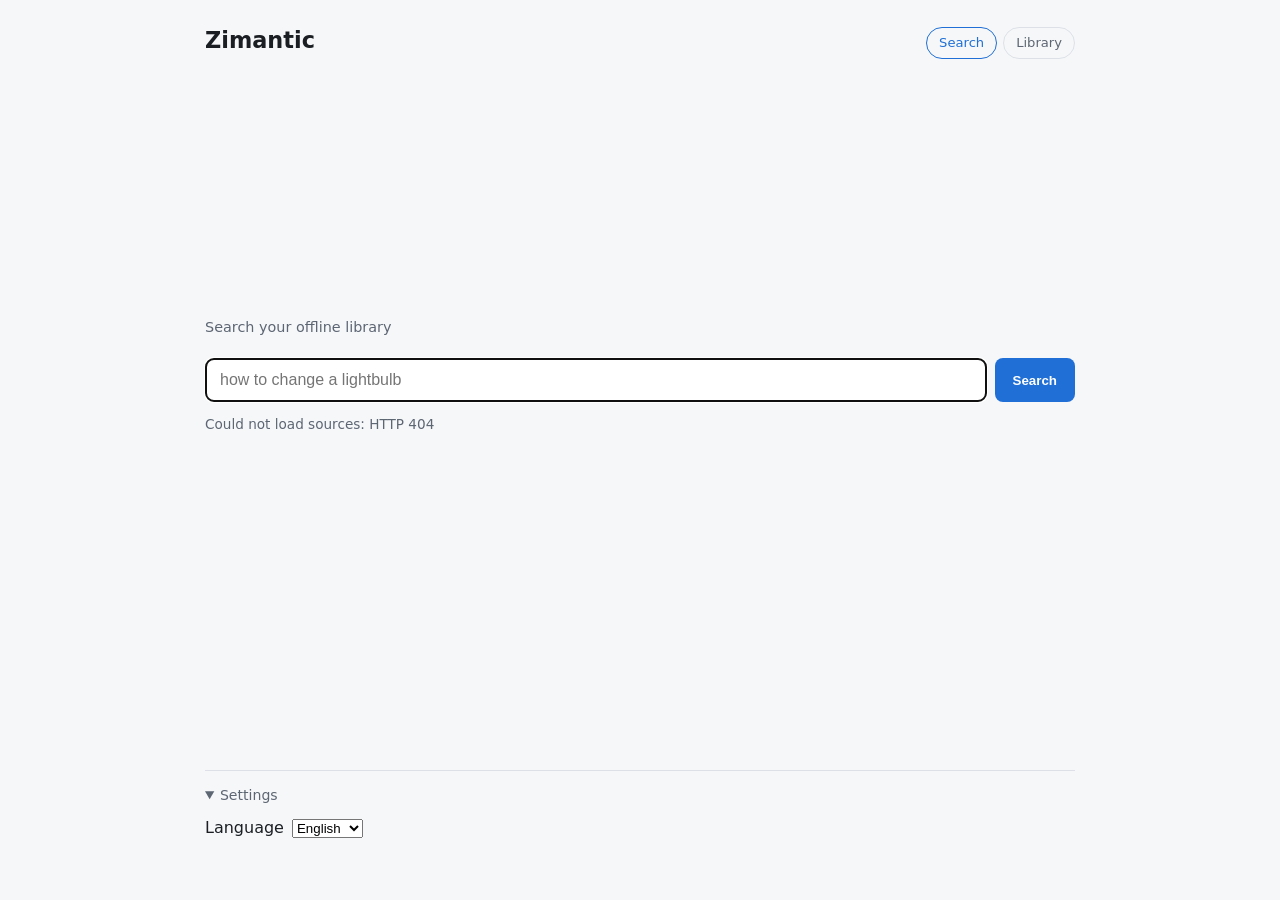
==== zimantic/web/static/index.html @ 9e40f8de "sort by diverse or recency" ====
<!doctype html>
<html lang="en">
    <head>
        <meta charset="utf-8" />
        <meta name="viewport" content="width=device-width,initial-scale=1" />
        <title>Zimantic</title>
        <link rel="apple-touch-icon" sizes="180x180" href="apple-touch-icon.png" />
        <link rel="icon" type="image/svg+xml" href="favicon.svg" />
        <link rel="icon" type="image/png" sizes="32x32" href="favicon-32x32.png" />
        <link rel="icon" type="image/png" sizes="16x16" href="favicon-16x16.png" />
        <link rel="manifest" href="site.webmanifest" />
        <link rel="stylesheet" href="app.css" />
    </head>
    <body>
        <div class="wrap">
            <header class="site-header">
                <h1>
                    <button id="homeHeading" type="button" aria-label="Zimantic: clear or restore search">Zimantic</button>
                </h1>
                <nav class="view-nav" aria-label="Primary" data-i18n-aria-label="Primary">
                    <a href="./" data-i18n="Search">Search</a>
                    <a href="library" data-i18n="Library">Library</a>
                </nav>
            </header>

            <main id="searchView">
                <div class="subtitle" data-i18n="Search your offline library">
                    Search your offline library
                </div>

                <form id="searchForm" autocomplete="off">
                    <input
                        id="question"
                        type="search"
                        maxlength="4096"
                        placeholder="how to change a lightbulb"
                        aria-label="Search query"
                        data-i18n-placeholder="how to change a lightbulb"
                        data-i18n-aria-label="Search query"
                    />
                    <button id="searchButton" type="submit" data-i18n="Search">Search</button>
                </form>

                <div id="startupStatus" class="startup-status" role="status" hidden data-i18n="Loading sources…">
                    Loading sources…
                </div>
                <div class="search-summary" id="searchSummary">
                    <div class="status" id="status"></div>
                    <div id="sortControls" class="sort-controls" hidden>
                        <label for="sortSelect" data-i18n="Sort by">Sort by</label>
                        <select id="sortSelect">
                            <option value="relevance" data-i18n="Relevance">Relevance</option>
                            <option value="random" data-i18n="Random">Random</option>
                            <option value="rare" data-i18n="Rare titles">Rare titles</option>
                            <option value="outliers" data-i18n="Semantic outliers" hidden>Semantic outliers</option>
                            <option value="representative" data-i18n="Representative" hidden>Representative</option>
                            <option value="diverse" data-i18n="Diversity">Diversity</option>
                            <option value="recency" data-i18n="Recency">Recency</option>
                        </select>
                    </div>
                </div>
                <div class="debug-stats" id="debugStats" hidden></div>
                <div class="source-scope-panel">
                    <div class="scope-line" id="scopeLine" hidden>
                        <span id="scopeLineText"></span>
                        <button
                            id="scopeLineReset"
                            class="secondary scope-line-reset"
                            type="button"
                            data-i18n="Reset source filters"
                            hidden
                        >
                            Reset source filters
                        </button>
                    </div>
                    <div class="source-filter-toolbar" id="sourceFilterToolbar" hidden>
                        <span class="source-filter-heading" data-i18n="Filter by source">Filter by source</span>
                        <input
                            id="sourceFilterSearch"
                            class="source-filter-search"
                            type="search"
                            placeholder="Search sources"
                            aria-label="Search sources"
                            data-i18n-placeholder="Search sources"
                            data-i18n-aria-label="Search sources"
                        />
                    </div>
                    <div class="source-filters" id="sourceFilters" hidden>
                        <div
                            class="source-filter-options"
                            id="sourceFilterOptions"
                            role="group"
                            aria-label="Filter by source"
                            data-i18n-aria-label="Filter by source"
                        ></div>
                        <div class="source-filter-status" id="sourceFilterStatus" aria-live="polite"></div>
                    </div>
                </div>
                <div class="filter-line" id="filterLine"></div>
                <div id="notice"></div>
                <div id="results"><div class="empty"></div></div>
                <nav class="pager" id="pager" aria-label="Results pagination" data-i18n-aria-label="Results pagination"></nav>
                <div id="searchAnnouncement" class="visually-hidden" role="status" aria-live="polite" aria-atomic="true"></div>
            </main>

            <section id="libraryView" hidden role="main" aria-labelledby="libraryHeading">
                <div class="library-heading">
                    <h2 id="libraryHeading" data-i18n="Your library">Your library</h2>
                </div>
                <div class="library-toolbar">
                    <label class="library-filter-select">
                        <span data-i18n="Provider">Provider</span>
                        <select id="libraryProviderFilter" aria-label="Filter by provider" data-i18n-aria-label="Filter by provider">
                            <option value="" data-i18n="All providers">All providers</option>
                            <option value="zim">ZIM</option>
                            <option value="files" data-i18n="Files">Files</option>
                            <option value="kolibri" data-i18n="Kolibri">Kolibri</option>
                            <option value="kiwix" data-i18n="Kiwix">Kiwix</option>
                        </select>
                    </label>
                    <label class="library-filter-select">
                        <span data-i18n="Media type">Media type</span>
                        <select id="libraryMediaFilter" aria-label="Filter by media type" data-i18n-aria-label="Filter by media type">
                            <option value="" data-i18n="All Media">All Media</option>
                            <option value="text" data-i18n="Text">Text</option>
                            <option value="video" data-i18n="Video">Video</option>
                            <option value="audio" data-i18n="Audio">Audio</option>
                            <option value="image" data-i18n="Images">Images</option>
                            <option value="other" data-i18n="Other">Other</option>
                        </select>
                    </label>
                    <label class="library-filter-select">
                        <span data-i18n="Language">Language</span>
                        <select id="libraryLanguageFilter" aria-label="Filter by language" data-i18n-aria-label="Filter by language">
                            <option value="" data-i18n="All languages">All languages</option>
                        </select>
                    </label>
                    <div class="library-search-row">
                        <input
                            id="libraryFilter"
                            type="search"
                            placeholder="Filter library"
                            aria-label="Filter library"
                            data-i18n-placeholder="Filter library"
                            data-i18n-aria-label="Filter library"
                        />
                        <button id="libraryShuffle" class="library-button" type="button" data-i18n="Shuffle">Shuffle</button>
                    </div>
                    <span id="libraryStatus" class="status" aria-live="polite"></span>
                </div>
                <div class="scope-line" id="libraryScopeLine" hidden>
                    <span id="libraryScopeLineText" aria-live="polite"></span>
                    <button
                        id="libraryScopeLineReset"
                        class="secondary scope-line-reset"
                        type="button"
                        data-i18n="Reset all filters"
                    >
                        Reset all filters
                    </button>
                </div>
                <div id="libraryGrid"></div>
            </section>

            <details id="settingsDetails" class="settings">
                <summary data-i18n="Settings">Settings</summary>
                <label>
                    <span data-i18n="Language">Language</span>
                    <select id="localePicker" aria-label="Language" data-i18n-aria-label="Language">
                        <option value="en">English</option>
                        <option value="es">Español</option>
                    </select>
                </label>
            </details>
        </div>

        <div id="libraryInfoModal" class="library-info-modal" hidden>
            <button
                class="library-info-backdrop"
                type="button"
                tabindex="-1"
                aria-label="Close source details"
                data-i18n-aria-label="Close source details"
            ></button>
            <section
                class="library-info-dialog"
                role="dialog"
                aria-modal="true"
                aria-labelledby="libraryInfoTitle"
            >
                <button
                    id="libraryInfoClose"
                    class="library-info-close"
                    type="button"
                    aria-label="Close source details"
                    data-i18n-aria-label="Close source details"
                >&times;</button>
                <div id="libraryInfoContent" class="library-info-content"></div>
            </section>
        </div>

        <div id="articleModal" class="article-modal" hidden>
            <button class="article-modal-backdrop" type="button" tabindex="-1" aria-label="Close article" data-i18n-aria-label="Close article"></button>
            <section class="article-modal-dialog" role="dialog" aria-modal="true" aria-label="Article" data-i18n-aria-label="Article">
                <iframe
                    id="articleModalFrame"
                    class="article-modal-frame"
                    title="Article"
                    referrerpolicy="no-referrer"
                    data-i18n-title="Article"
                ></iframe>
                <div
                    id="externalLinkNotice"
                    class="external-link-notice"
                    role="dialog"
                    aria-modal="true"
                    hidden
                    tabindex="-1"
                    aria-labelledby="externalLinkTitle"
                >
                    <div class="external-link-notice-panel">
                        <h2 id="externalLinkTitle" data-i18n="Online link">Online link</h2>
                        <p id="externalLinkUrl" class="external-link-url"></p>
                        <p data-i18n="This link points to an online site. It is not cached in your offline library, so opening it may require an internet connection.">
                            This link points to an online site. It is not cached in your offline library, so opening
                            it may require an internet connection.
                        </p>
                        <div class="external-link-actions">
                            <button id="externalLinkBack" class="secondary" type="button" data-i18n="Return to article ↩️">
                                Return to article ↩️
                            </button>
                            <a id="externalLinkOpen" class="secondary" target="_blank" rel="noopener noreferrer">
                                <span data-i18n="Open online site">Open online site</span> <span aria-hidden="true"> ↗</span>
                            </a>
                        </div>
                    </div>
                </div>
            </section>
        </div>

        <script src="i18n.js" defer></script>
        <script src="app.js" defer></script>
    </body>
</html>
---- zimantic/web/static/app.css ----
:root {
    --bg: #0f1115;
    --panel: #171a21;
    --border: #2a2f3a;
    --text: #e6e8eb;
    --muted: #9aa3af;
    --accent: #4f9cf9;
    --mark-bg: rgba(79, 156, 249, 0.18);
    --ok: #7fd99a;
    --ok-border: #2e5c3f;
    --err: #e06a6a;
    --err-border: #5c2e2e;
    --mono: ui-monospace, SFMono-Regular, Menlo, Consolas, monospace;
}
@media (prefers-color-scheme: light) {
    :root {
        --bg: #f6f7f9;
        --panel: #fff;
        --border: #dde1e7;
        --text: #1b1f24;
        --muted: #5d6673;
        --accent: #1f6fd6;
        --mark-bg: rgba(31, 111, 214, 0.12);
        --ok: #1f7a3d;
        --ok-border: #a8d8b8;
        --err: #b42318;
        --err-border: #f0b4ae;
    }
}
* {
    box-sizing: border-box;
}
[hidden] {
    display: none !important;
}
.visually-hidden {
    border: 0;
    clip: rect(0 0 0 0);
    height: 1px;
    margin: -1px;
    overflow: hidden;
    padding: 0;
    position: absolute;
    white-space: nowrap;
    width: 1px;
}
body {
    background: var(--bg);
    color: var(--text);
    display: flex;
    align-items: stretch;
    font:
        16px/1.5 system-ui,
        sans-serif;
    margin: 0;
    min-height: 100vh;
    min-height: 100dvh;
    padding: 24px 16px 60px;
}
.wrap {
    display: grid;
    grid-template-rows: auto 1fr auto;
    width: 100%;
    max-width: 870px;
    margin: 0 auto;
}
#searchView,
#libraryView {
    align-self: start;
    min-width: 0;
}
body:not(.search-active):not(.library-active) #searchView {
    align-self: center;
}
.site-header {
    align-items: center;
    display: flex;
    gap: 20px;
    justify-content: space-between;
    margin-bottom: 4px;
}
.view-nav {
    display: flex;
    gap: 6px;
}
.view-nav a {
    border: 1px solid var(--border);
    border-radius: 999px;
    color: var(--muted);
    font-size: 0.82rem;
    padding: 5px 12px;
    text-decoration: none;
}
.view-nav a:hover,
body.library-active .view-nav a[href="library"],
body:not(.library-active) .view-nav a[href="./"] {
    border-color: var(--accent);
    color: var(--accent);
}
h1 {
    font-size: 1.4rem;
    margin: 0 0 4px;
}
.site-header h1 button {
    background: none;
    border: 0;
    color: inherit;
    cursor: pointer;
    display: inline-block;
    font: inherit;
    letter-spacing: inherit;
    line-height: inherit;
    margin: 0;
    padding: 0;
    text-align: inherit;
    transition:
        color 0.18s ease,
        transform 0.18s ease;
}
.site-header h1 button:hover {
    color: var(--accent);
}
.site-header h1 button:active {
    transform: scale(0.96);
}
.site-header h1 button:focus-visible {
    border-radius: 4px;
    outline: 2px solid var(--accent);
    outline-offset: 4px;
}
.subtitle,
.status,
.filter-line,
.result-meta {
    color: var(--muted);
}
.subtitle {
    font-size: 0.9rem;
    margin-bottom: 20px;
}
.startup-status {
    align-items: center;
    color: var(--muted);
    display: flex;
    font-size: 0.85rem;
    gap: 8px;
    margin-top: 12px;
}
.startup-status::before {
    animation: startup-spin 1s linear infinite;
    border: 2px solid var(--border);
    border-radius: 50%;
    border-top-color: var(--accent);
    content: "";
    height: 14px;
    width: 14px;
}
@keyframes startup-spin {
    to {
        transform: rotate(360deg);
    }
}
@media (prefers-reduced-motion: reduce) {
    .startup-status::before {
        animation: none;
    }
}
form {
    display: flex;
    gap: 8px;
}
input[type="search"] {
    flex: 1;
    min-width: 0;
    background: var(--panel);
    border: 1px solid var(--border);
    color: var(--text);
    padding: 12px 14px;
    border-radius: 8px;
    font-size: 1rem;
}
button {
    background: var(--accent);
    color: #fff;
    border: 0;
    padding: 12px 18px;
    border-radius: 8px;
    font-weight: 600;
    cursor: pointer;
}
button:disabled {
    cursor: default;
    opacity: 0.6;
}
.sort-controls {
    align-items: center;
    display: flex;
    flex-wrap: wrap;
    gap: 8px;
    margin: 0;
    color: var(--muted);
    font-size: 0.85rem;
}
.sort-controls select {
    background: var(--panel);
    border: 1px solid var(--border);
    border-radius: 8px;
    color: var(--text);
    font: inherit;
    max-width: 100%;
    padding: 6px 10px;
}
.sort-controls select:focus-visible {
    outline: 2px solid var(--accent);
    outline-offset: 2px;
}
button.secondary,
a.secondary,
button.source-filter-option {
    background: transparent;
    border: 1px solid var(--border);
    color: var(--muted);
    font-weight: 400;
}
button.secondary,
a.secondary {
    border-radius: 8px;
    display: inline-block;
    font-size: 0.85rem;
    padding: 6px 12px;
    text-decoration: none;
}
.status {
    min-height: 1.4em;
    margin: 12px 0 6px;
    font-size: 0.85rem;
}
.query-used {
    color: var(--accent);
    font-family: var(--mono);
}
.search-summary {
    align-items: center;
    display: flex;
    flex-wrap: wrap;
    gap: 8px 16px;
    justify-content: space-between;
    margin: 12px 0 8px;
}
.search-summary .status {
    flex: 1 1 12em;
    margin: 0;
    min-width: 0;
}
.source-scope-panel {
    background: var(--panel);
    border: 1px solid var(--border);
    border-radius: 8px;
    display: none;
    flex-direction: column;
    gap: 8px;
    margin-bottom: 8px;
    padding: 8px 10px;
}
.source-scope-panel:has(> :not([hidden])) {
    display: flex;
}
.source-filters {
    margin: 0;
}
.source-filters.empty-selection {
    margin-top: 0;
}
.source-filter-toolbar {
    align-items: center;
    display: flex;
    flex-wrap: wrap;
    gap: 8px;
}
.source-filter-heading,
.source-filter-status {
    color: var(--muted);
    font-size: 0.85rem;
}
.source-filter-search {
    flex: 1 1 12em;
    max-width: 360px;
    padding: 6px 10px !important;
    font-size: 0.85rem !important;
}
.source-filter-options {
    display: flex;
    flex-wrap: wrap;
    gap: 6px;
}
button.source-filter-option {
    border-radius: 100px;
    font-size: 0.75rem;
    max-width: 100%;
    overflow-wrap: anywhere;
    padding: 3px 10px;
}
button.source-filter-option.ok {
    border-color: var(--ok-border);
    color: var(--ok);
    cursor: pointer;
}
button.source-filter-option.err {
    border-color: var(--err-border);
    color: var(--err);
}
button.source-filter-option[aria-pressed="true"] {
    background: var(--accent);
    border-color: var(--accent);
    color: #fff;
}
.source-filter-group {
    background: var(--panel);
    border: 1px solid var(--border);
    border-radius: 10px;
    display: flex;
    flex-direction: column;
    gap: 4px;
    padding: 5px 8px 7px;
    width: 100%;
}
.source-filter-group.selected {
    border-color: var(--accent);
}
button.source-filter-collection {
    align-self: flex-start;
    background: none;
    border: 0;
    color: var(--muted);
    cursor: pointer;
    font-size: 0.7rem;
    font-weight: 600;
    letter-spacing: 0.03em;
    padding: 1px 2px;
    text-align: left;
    text-transform: uppercase;
}
button.source-filter-collection:hover,
button.source-filter-collection:focus-visible {
    color: var(--accent);
    text-decoration: underline;
}
button.source-filter-collection[aria-pressed="true"] {
    color: var(--accent);
}
.source-filter-group-options {
    display: flex;
    flex-wrap: wrap;
    gap: 4px;
}
.source-filter-status {
    margin-top: 6px;
    font-size: 0.78rem;
}
.scope-line {
    align-items: center;
    background: var(--panel);
    border: 1px solid var(--border);
    border-radius: 8px;
    display: flex;
    flex-wrap: wrap;
    font-size: 0.85rem;
    gap: 6px 10px;
    margin: 0 0 8px;
    padding: 6px 10px;
}
.source-scope-panel > .scope-line {
    background: none;
    border: 0;
    border-radius: 0;
    margin: 0;
    padding: 0;
}
.source-scope-panel > .scope-line:has(~ :not([hidden])) {
    border-bottom: 1px solid var(--border);
    padding-bottom: 8px;
}
.scope-line-reset {
    font-size: 0.78rem;
    padding: 3px 9px;
}
.filter-line {
    min-height: 1.2em;
    font-size: 0.85rem;
}
.source-results-break {
    border: 0;
    border-top: 1px solid #989898;
    margin: 0.8rem 7px 0;
}
.pager {
    display: flex;
    align-items: center;
    justify-content: center;
    gap: 12px;
    margin: 18px 0 8px;
    font-size: 0.85rem;
}
.pager:empty {
    display: none;
}
.pager a,
.pager span {
    padding: 6px 12px;
}
.pager a {
    color: var(--accent);
}
.pager .disabled {
    color: var(--muted);
}
.notice {
    background: var(--panel);
    border: 1px solid var(--err-border);
    border-radius: 8px;
    margin-bottom: 16px;
    padding: 10px 12px;
    font-size: 0.9rem;
}
ol.results {
    list-style: none;
    margin: 0;
    padding: 0;
}
.result {
    align-items: flex-start;
    background: var(--panel);
    border: 1px solid var(--border);
    border-radius: 10px;
    display: flex;
    gap: 14px;
    margin-bottom: 10px;
    padding: 14px 16px;
    transition:
        opacity 0.18s ease,
        transform 0.18s ease;
    will-change: transform;
}
.result-body {
    flex: 1;
    min-width: 0;
}
.result-title {
    font-size: 1.02rem;
    font-weight: 600;
}
.result-title a {
    color: var(--text);
    text-decoration: none;
}
.result-title a:hover {
    color: var(--accent);
    text-decoration: underline;
}
.result-media {
    border: 1px solid var(--border);
    border-radius: 3px;
    color: var(--muted);
    display: inline-flex;
    font: 0.65rem var(--mono);
    line-height: 1;
    margin-left: 6px;
    padding: 2px 4px;
    pointer-events: none;
    vertical-align: 0.12em;
}
.result-meta {
    align-items: center;
    display: flex;
    font-size: 0.8rem;
    gap: 6px;
    margin: 2px 0 6px;
    min-height: 16px;
}
.result-url {
    color: var(--muted);
    font-size: 0.82rem;
    min-width: 0;
    overflow: hidden;
    text-overflow: ellipsis;
    white-space: nowrap;
}
.result-source-icon {
    border-radius: 3px;
    flex: 0 0 16px;
    height: 16px;
    object-fit: contain;
    width: 16px;
}
.result-snippet {
    font-size: 0.92rem;
    margin-top: 6px;
    overflow-wrap: anywhere;
}
.result-snippet p {
    margin: 0 0 8px;
    max-width: 100%;
    overflow-wrap: anywhere;
    word-break: break-word;
}
.result-snippet p:last-child {
    margin-bottom: 0;
}
.result-snippet mark {
    background: unset;
    font-style: italic;
}
.result-snippet.none {
    color: var(--muted);
    font-style: italic;
}
.result-debug {
    border-top: 1px solid var(--border);
    margin-top: 10px;
    padding-top: 8px;
}
.result-debug summary {
    color: var(--muted);
    cursor: pointer;
    font: 0.75rem var(--mono);
}
.result-debug-grid {
    display: grid;
    gap: 3px 12px;
    grid-template-columns: max-content 1fr;
    margin: 8px 0 0;
    overflow-wrap: anywhere;
}
.result-debug-grid dt {
    color: var(--muted);
}
.result-debug-grid dd {
    margin: 0;
}
.debug-stats {
    color: var(--muted);
    font: 0.75rem var(--mono);
    margin: 10px 0 14px;
    overflow-wrap: anywhere;
}
.result-thumb {
    background: var(--mark-bg);
    border-radius: 6px;
    flex: 0 0 197px;
    height: 144px;
    overflow: hidden;
}
.result-thumb img {
    display: block;
    height: 100%;
    object-fit: cover;
    width: 100%;
}
.library-heading {
    margin: 26px 0 18px;
}
.library-heading h2 {
    font-size: 1.35rem;
    margin: 0;
}
.library-toolbar {
    align-items: center;
    display: flex;
    flex-wrap: wrap;
    gap: 10px;
    margin-bottom: 18px;
}
.library-toolbar .status {
    flex-basis: 100%;
    margin: 0;
    text-align: left;
}
.library-button {
    background: var(--panel);
    border: 1px solid var(--border);
    border-radius: 8px;
    color: var(--text);
    cursor: pointer;
    display: inline-block;
    font-size: 1rem;
    font-weight: 400;
    line-height: inherit;
    padding: 7px 10px;
    text-decoration: none;
    transition:
        background-color 0.18s ease,
        border-color 0.18s ease,
        color 0.18s ease,
        transform 0.1s ease;
}
.library-button:hover {
    background: var(--mark-bg);
    border-color: var(--accent);
    color: var(--accent);
}
.library-button:active {
    background: var(--accent);
    border-color: var(--accent);
    color: #fff;
    transform: translateY(1px);
}
.library-button:focus-visible {
    outline: 2px solid var(--accent);
    outline-offset: 2px;
}
.library-search-row {
    align-items: center;
    display: flex;
    flex-basis: 100%;
    gap: 10px;
}
.library-search-row input {
    flex: 1;
    max-width: none;
    min-width: 0;
    padding: 7px 10px;
    width: auto;
}
.library-filter-select {
    align-items: center;
    color: var(--muted);
    display: inline-flex;
    font-size: 0.78rem;
    gap: 5px;
}
.library-filter-select select {
    max-width: 170px;
    padding: 6px 8px;
}
.library-collection {
    border-top: 1px solid var(--border);
    margin-top: 20px;
    padding-top: 14px;
}
.library-collection:first-child {
    border-top: 0;
    margin-top: 0;
    padding-top: 0;
}
.library-collection-header {
    align-items: start;
    display: flex;
    flex-wrap: wrap;
    gap: 8px 14px;
    justify-content: space-between;
    margin-bottom: 12px;
}
.library-collection-heading h3 {
    font-size: 1.1rem;
    margin: 0;
}
.library-collection-meta,
.library-collection-description,
.library-collection-note {
    color: var(--muted);
    font-size: 0.8rem;
    margin: 3px 0 0;
}
.library-collection-actions {
    align-items: center;
    display: flex;
    flex-wrap: wrap;
    gap: 8px;
}
.library-collection-actions .library-button {
    font-size: 0.82rem;
    padding: 5px 9px;
}
.library-collection .library-grid {
    margin-top: 4px;
}
.library-card-collection {
    color: var(--muted);
    font-size: 0.7rem;
    margin: 3px 0 5px;
    text-transform: uppercase;
}
.library-grid {
    display: grid;
    gap: 16px;
    grid-template-columns: repeat(auto-fill, minmax(min(250px, 100%), 1fr));
}
.library-card {
    background: var(--panel);
    border: 1px solid var(--border);
    border-radius: 12px;
    contain-intrinsic-size: auto 420px;
    content-visibility: auto;
    display: flex;
    flex-direction: column;
    min-width: 0;
    overflow: hidden;
}
.library-card-preview {
    align-items: center;
    background:
        linear-gradient(135deg, rgba(79, 156, 249, 0.18), transparent),
        var(--mark-bg);
    display: flex;
    height: 148px;
    justify-content: center;
    overflow: hidden;
    text-decoration: none;
}
.library-card-preview img {
    height: 104px;
    object-fit: contain;
    width: 104px;
}
.library-card-placeholder {
    color: var(--accent);
    font-size: 4rem;
    font-weight: 700;
}
.library-card-unavailable {
    opacity: 0.55;
}
.library-card-body {
    display: flex;
    flex: 1;
    flex-direction: column;
    padding: 14px 16px 16px;
}
.library-card h3 {
    font-size: 1.05rem;
    margin: 0;
    overflow-wrap: anywhere;
}
.library-card-description {
    color: var(--muted);
    display: -webkit-box;
    font-size: 0.86rem;
    line-height: 1.4;
    margin: 6px 0 10px;
    overflow: hidden;
    -webkit-box-orient: vertical;
    -webkit-line-clamp: 3;
}
.library-card-details,
.library-card-creator,
.library-card-tags {
    color: var(--muted);
    font-size: 0.74rem;
    margin: 0 0 8px;
    overflow-wrap: anywhere;
}
.library-card-details {
    white-space: pre-line;
}
.library-card-creator {
    margin-top: auto;
}
.library-card-action {
    align-self: flex-start;
    margin-top: 8px;
}
.library-card-title {
    background: none;
    border: 0;
    color: inherit;
    cursor: pointer;
    font: inherit;
    padding: 0;
    text-align: left;
    text-decoration: none;
}
.library-card-title:hover,
.library-card-title:focus-visible {
    text-decoration: underline;
}
.library-card-title:not([href]) {
    cursor: default;
    text-decoration: none;
}
.library-card-title:focus-visible {
    outline: 2px solid var(--accent);
    outline-offset: 2px;
}
.library-card-actions {
    align-items: center;
    display: flex;
    flex-wrap: wrap;
    gap: 8px;
    margin-top: auto;
}
.library-card-actions .library-card-action {
    margin-top: 0;
}
body.library-info-open {
    overflow: hidden;
}
.library-info-modal[hidden] {
    display: none;
}
.library-info-modal {
    inset: 0;
    overflow: auto;
    padding: 4vh 16px;
    position: fixed;
    z-index: 1100;
}
.library-info-backdrop {
    background: rgba(0, 0, 0, 0.68);
    border: 0;
    cursor: pointer;
    height: 100%;
    inset: 0;
    position: fixed;
    width: 100%;
}
.library-info-dialog {
    background: var(--panel);
    border: 1px solid var(--border);
    border-radius: 14px;
    display: flex;
    flex-direction: column;
    margin: 0 auto;
    max-height: 88vh;
    max-width: 760px;
    overflow: hidden;
    padding: 24px;
    position: relative;
}
.library-info-content {
    min-height: 0;
    overflow: auto;
}
.library-info-close {
    background: transparent;
    border: 0;
    color: var(--muted);
    cursor: pointer;
    font-size: 1.6rem;
    line-height: 1;
    padding: 4px 8px;
    position: absolute;
    right: 10px;
    top: 10px;
}
.library-info-close:hover,
.library-info-close:focus-visible {
    color: var(--text);
}
.library-info-header {
    align-items: center;
    display: flex;
    gap: 16px;
    padding-right: 32px;
    padding-bottom: 16px;
}
.library-info-thumb {
    align-items: center;
    background: var(--mark-bg);
    border-radius: 10px;
    color: var(--accent);
    display: flex;
    flex: 0 0 96px;
    font-size: 2.6rem;
    font-weight: 700;
    height: 96px;
    justify-content: center;
    overflow: hidden;
    width: 96px;
}
.library-info-thumb img {
    height: 80px;
    object-fit: contain;
    width: 80px;
}
.library-info-heading h2 {
    font-size: 1.35rem;
    margin: 0;
    overflow-wrap: anywhere;
}
.library-info-subtitle {
    color: var(--muted);
    font-size: 0.86rem;
    margin: 6px 0 0;
}
.library-info-description {
    line-height: 1.55;
    margin: 16px 0;
    overflow-wrap: anywhere;
    white-space: pre-line;
}
.library-info-actions {
    align-items: center;
    display: flex;
    flex-wrap: wrap;
    gap: 8px;
    margin: 4px 0 14px;
}
.library-info-action {
    align-self: flex-start;
}
.library-info-unavailable {
    color: var(--err);
    margin: 12px 0;
}
.library-info-meta {
    border-top: 1px solid var(--border);
    display: grid;
    gap: 7px 18px;
    grid-template-columns: max-content minmax(0, 1fr);
    margin: 14px 0 0;
    padding-top: 14px;
}
.library-info-meta dt {
    color: var(--muted);
    font-size: 0.78rem;
    font-weight: 600;
    letter-spacing: 0.02em;
    text-transform: uppercase;
}
.library-info-meta dd {
    font-size: 0.86rem;
    margin: 0;
    overflow-wrap: anywhere;
}
.library-info-meta a {
    color: var(--accent);
}
.library-info-counter {
    border-top: 1px solid var(--border);
    margin-top: 16px;
    padding-top: 12px;
}
.library-info-counter summary {
    color: var(--muted);
    cursor: pointer;
    font-size: 0.8rem;
    font-weight: 600;
    text-transform: uppercase;
}
.library-info-counter code {
    display: block;
    font-size: 0.78rem;
    line-height: 1.5;
    margin-top: 8px;
    overflow-wrap: anywhere;
    white-space: pre-wrap;
}
@media (max-width: 560px) {
    .library-info-dialog {
        padding: 18px;
    }
    .library-info-header {
        align-items: flex-start;
        flex-direction: column;
        gap: 10px;
    }
}
html.modal-open {
    overflow-x: auto;
    overflow-y: hidden;
}
body.modal-open {
    overflow: hidden;
}
.article-modal[hidden] {
    display: none;
}
.article-modal {
    inset: 0;
    overflow: hidden;
    position: fixed;
    z-index: 1000;
}
.article-modal-backdrop {
    background: rgba(0, 0, 0, 0.68);
    border: 0;
    border-radius: 0;
    cursor: default;
    inset: 0;
    padding: 0;
    position: absolute;
}
.article-modal-dialog {
    background: var(--panel);
    border: 0;
    border-radius: 0;
    box-shadow: none;
    display: flex;
    flex-direction: column;
    height: 100dvh;
    margin: 0;
    max-width: none;
    overflow: hidden;
    position: relative;
    width: 100%;
}
.article-modal-frame {
    background: #fff;
    display: block;
    border: 0;
    flex: 1;
    min-height: 0;
    min-width: 0;
    width: 100%;
}
.external-link-notice {
    align-items: center;
    background: rgba(255, 255, 255, 0.7);
    display: flex;
    flex: 1;
    flex-direction: column;
    inset: 0;
    justify-content: center;
    padding: 24px;
    position: absolute;
    z-index: 1;
    width: 100%;
}
.external-link-notice[hidden] {
    display: none;
}
.external-link-notice-panel {
    background: #fff;
    border: 1px solid #dde1e7;
    border-radius: 8px;
    box-shadow: 0 8px 28px rgba(0, 0, 0, 0.24);
    color: #1b1f24;
    display: flex;
    flex-direction: column;
    max-width: 680px;
    padding: 32px;
    width: 100%;
}
.external-link-notice-panel > :not(.external-link-url) {
    margin-left: auto;
    margin-right: auto;
    max-width: 680px;
    width: 100%;
}
.external-link-notice-panel h2 {
    margin-bottom: 8px;
}
.external-link-notice-panel p {
    margin-bottom: 16px;
}
.external-link-notice-panel .external-link-url {
    color: #5d6673;
    font: 0.85rem var(--mono);
    overflow-wrap: anywhere;
}
.external-link-notice-panel .external-link-actions {
    display: flex;
    flex-wrap: wrap;
    gap: 8px;
}
@media (prefers-color-scheme: dark) {
    .external-link-notice {
        background: rgba(15, 17, 21, 0.7);
    }
}
.empty {
    color: var(--muted);
    padding: 16px 0;
}
details {
    border-top: 1px solid var(--border);
    margin-top: 28px;
    padding-top: 14px;
}
summary {
    color: var(--muted);
    cursor: pointer;
    font-size: 0.88rem;
}
.settings > label {
    align-items: center;
    display: flex;
    gap: 8px;
    margin-top: 10px;
}
.result-enter {
    opacity: 0;
    transform: translateY(8px);
}
.result-exit {
    pointer-events: none;
}
.confetti-burst {
    inset: 0;
    overflow: hidden;
    pointer-events: none;
    position: fixed;
    z-index: 1101;
}
.confetti-piece {
    animation: confetti-fall 1100ms cubic-bezier(0.2, 0.75, 0.35, 1) forwards;
    background: var(--confetti-color);
    border-radius: 1px;
    height: 10px;
    position: absolute;
    width: 6px;
}
@keyframes confetti-fall {
    from {
        opacity: 1;
        transform: translate3d(0, 0, 0) rotate(var(--start-rotation));
    }
    to {
        opacity: 0;
        transform: translate3d(var(--dx), var(--dy), 0) rotate(var(--end-rotation));
    }
}
@media (prefers-reduced-motion: reduce) {
    *,
    *::before,
    *::after {
        animation-duration: 0.01ms !important;
        animation-iteration-count: 1 !important;
        scroll-behavior: auto !important;
        transition-duration: 0.01ms !important;
    }
}
@media (max-width: 480px) {
    .site-header {
        align-items: flex-start;
    }
    .view-nav {
        flex-direction: column;
    }
    .library-toolbar {
        align-items: flex-start;
        flex-direction: column;
        gap: 4px;
        margin-top: 4px;
    }
    .library-toolbar .status {
        flex-basis: auto;
        text-align: left;
    }
    .library-toolbar input {
        max-width: none;
        width: 100%;
    }
    .library-search-row {
        width: 100%;
    }
    .library-search-row input {
        width: auto;
    }
    .result {
        display: grid;
        gap: 0;
        grid-template-columns: minmax(0, 1fr);
    }
    .result-body {
        display: contents;
    }
    .result-title,
    .result-meta,
    .result-thumb,
    .result-snippet,
    .result-debug {
        grid-column: 1;
    }
    .result-title {
        grid-row: 1;
    }
    .result-meta {
        grid-row: 2;
    }
    .result-thumb {
        grid-row: 3;
        height: auto;
        margin: 8px 0 12px;
        width: 100%;
        aspect-ratio: 16 / 9;
    }
    .result-snippet {
        grid-row: 4;
    }
    .result-debug {
        grid-row: 5;
    }
}
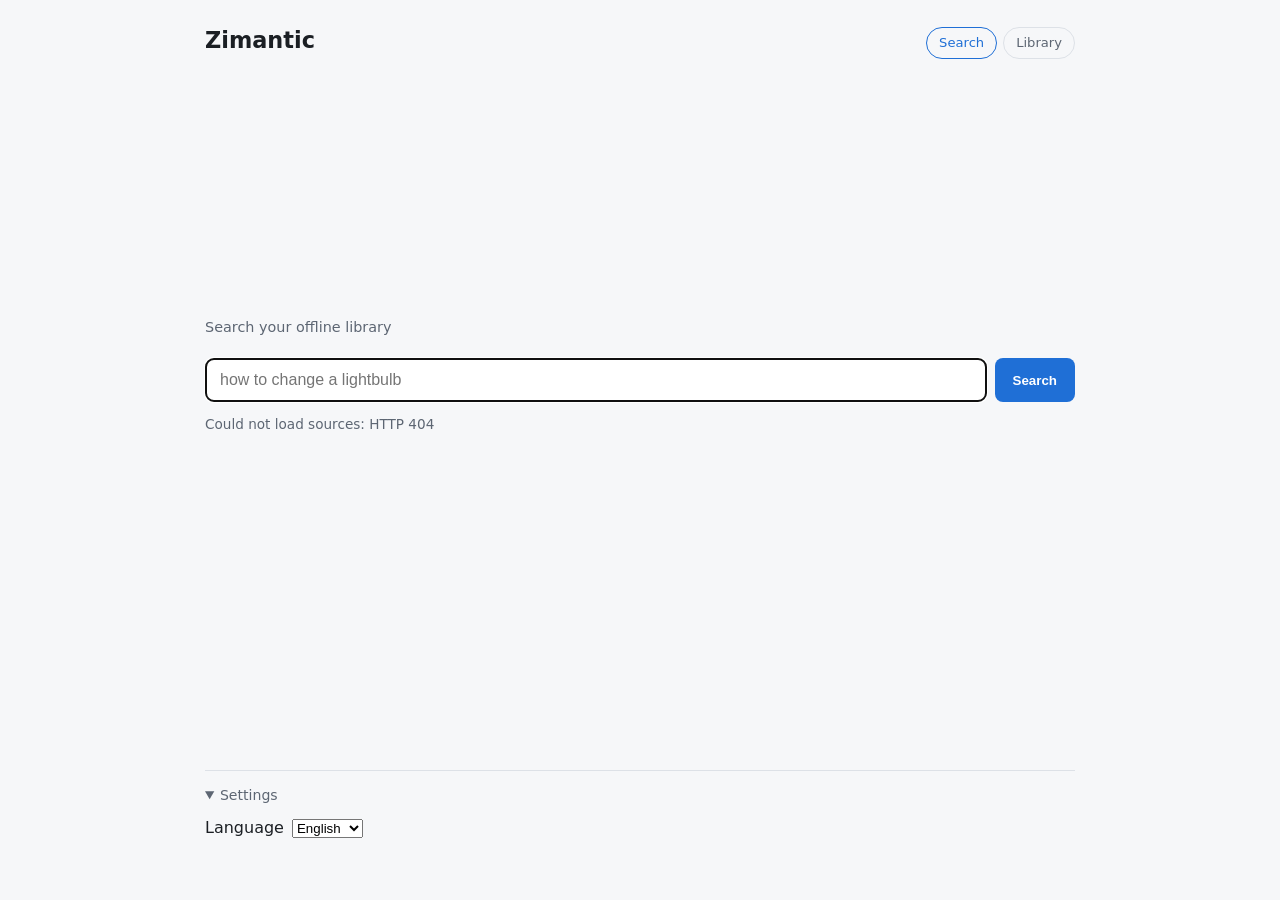
==== commit 1251a285: "use more Kolibri metadata" ====
--- a/zimantic/web/static/index.html
+++ b/zimantic/web/static/index.html
@@ -50,12 +50,11 @@
                         <label for="sortSelect" data-i18n="Sort by">Sort by</label>
                         <select id="sortSelect">
                             <option value="relevance" data-i18n="Relevance">Relevance</option>
-                            <option value="random" data-i18n="Random">Random</option>
+                            <option value="diverse" data-i18n="Diversity">Diversity</option>
+                            <option value="recency" data-i18n="Recency">Recency</option>
                             <option value="rare" data-i18n="Rare titles">Rare titles</option>
                             <option value="outliers" data-i18n="Semantic outliers" hidden>Semantic outliers</option>
-                            <option value="representative" data-i18n="Representative" hidden>Representative</option>
-                            <option value="diverse" data-i18n="Diversity">Diversity</option>
-                            <option value="recency" data-i18n="Recency">Recency</option>
+                            <option value="random" data-i18n="Random">Random</option>
                         </select>
                     </div>
                 </div>
--- a/zimantic/web/static/app.css
+++ b/zimantic/web/static/app.css
@@ -491,6 +491,12 @@
     height: 16px;
     object-fit: contain;
     width: 16px;
+}
+.result-resource {
+    color: var(--muted);
+    font-size: 0.8rem;
+    margin: 4px 0 6px;
+    overflow-wrap: anywhere;
 }
 .result-snippet {
     font-size: 0.92rem;
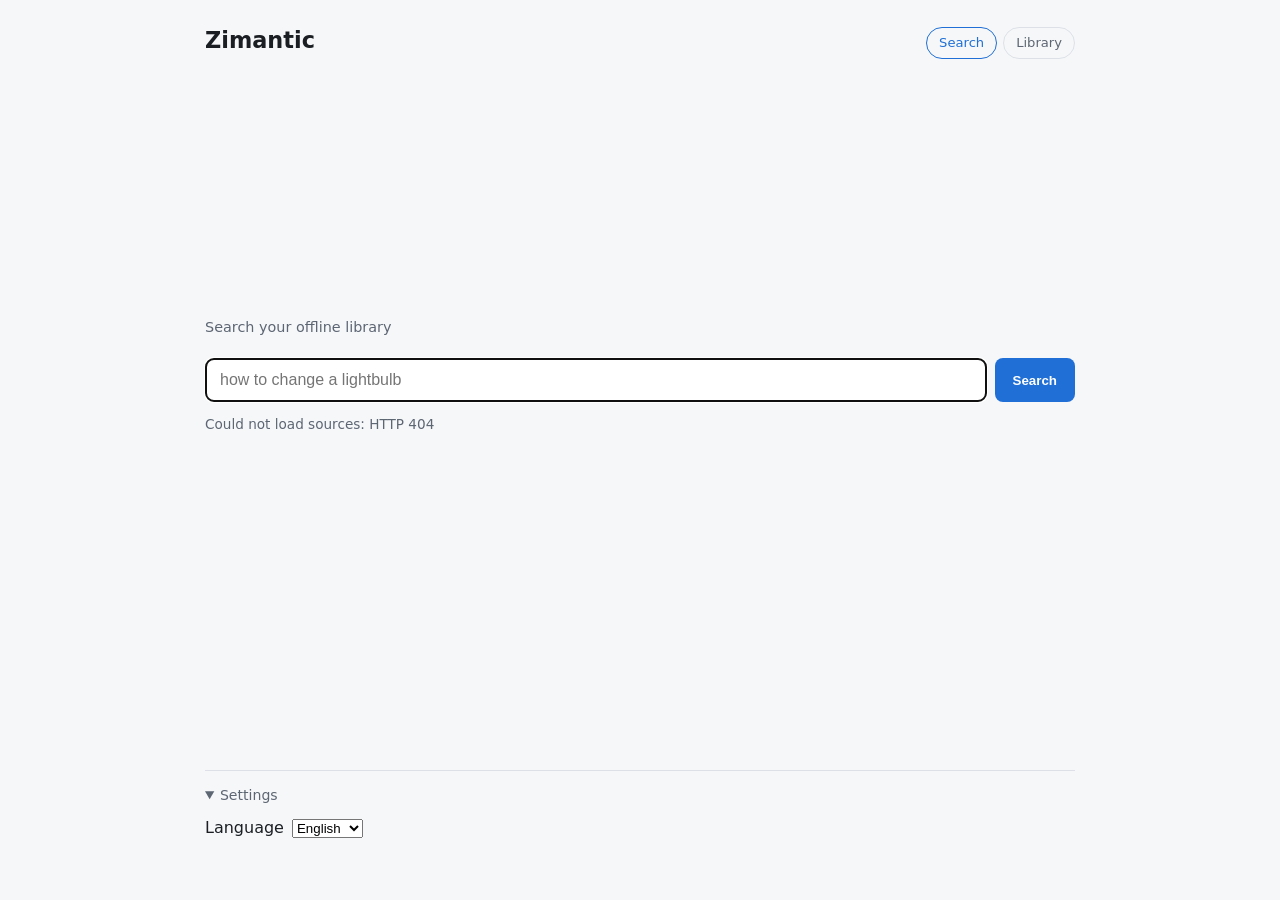
==== commit 3b66cd68: "copyediting" ====
--- a/zimantic/web/static/index.html
+++ b/zimantic/web/static/index.html
@@ -114,13 +114,13 @@
                             <option value="zim">ZIM</option>
                             <option value="files" data-i18n="Files">Files</option>
                             <option value="kolibri" data-i18n="Kolibri">Kolibri</option>
-                            <option value="kiwix" data-i18n="Kiwix">Kiwix</option>
+                            <option value="kiwix" data-i18n="Remote Kiwix">Remote Kiwix</option>
                         </select>
                     </label>
                     <label class="library-filter-select">
                         <span data-i18n="Media type">Media type</span>
                         <select id="libraryMediaFilter" aria-label="Filter by media type" data-i18n-aria-label="Filter by media type">
-                            <option value="" data-i18n="All Media">All Media</option>
+                            <option value="" data-i18n="All media">All media</option>
                             <option value="text" data-i18n="Text">Text</option>
                             <option value="video" data-i18n="Video">Video</option>
                             <option value="audio" data-i18n="Audio">Audio</option>
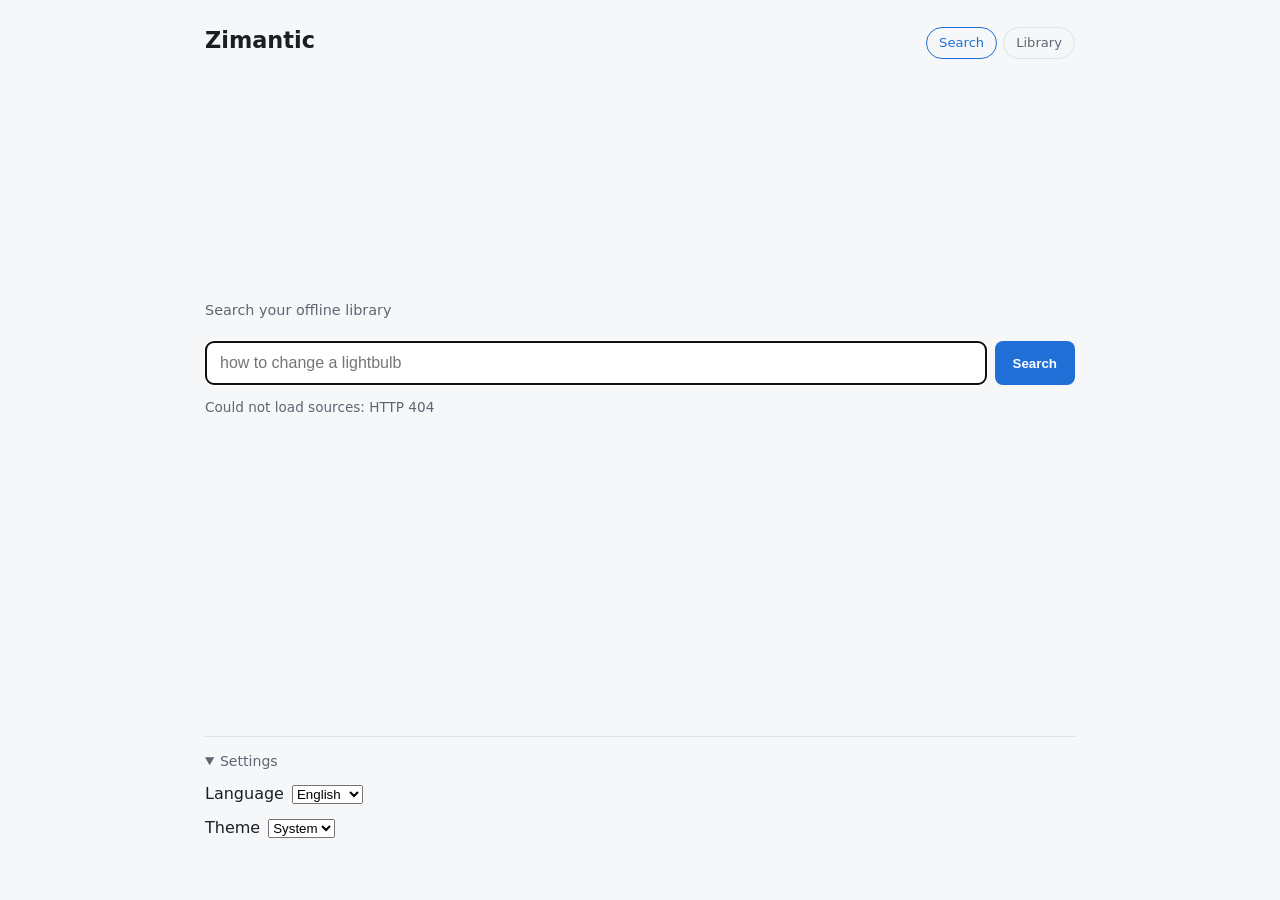
==== commit 1568572f: "theme override in settings" ====
--- a/zimantic/web/static/index.html
+++ b/zimantic/web/static/index.html
@@ -9,6 +9,7 @@
         <link rel="icon" type="image/png" sizes="32x32" href="favicon-32x32.png" />
         <link rel="icon" type="image/png" sizes="16x16" href="favicon-16x16.png" />
         <link rel="manifest" href="site.webmanifest" />
+        <script src="theme.js"></script>
         <link rel="stylesheet" href="app.css" />
     </head>
     <body>
@@ -134,6 +135,15 @@
                             <option value="" data-i18n="All languages">All languages</option>
                         </select>
                     </label>
+                    <label class="library-filter-select">
+                        <span data-i18n="Sort by">Sort by</span>
+                        <select id="librarySort" aria-label="Sort library" data-i18n-aria-label="Sort library">
+                            <option value="title" data-i18n="Title">Title</option>
+                            <option value="newest" data-i18n="Newest">Newest</option>
+                            <option value="largest" data-i18n="Largest">Largest</option>
+                            <option value="items" data-i18n="Most items">Most items</option>
+                        </select>
+                    </label>
                     <div class="library-search-row">
                         <input
                             id="libraryFilter"
@@ -159,6 +169,7 @@
                     </button>
                 </div>
                 <div id="libraryGrid"></div>
+                <nav class="pager" id="libraryPager" aria-label="Library pagination" data-i18n-aria-label="Library pagination"></nav>
             </section>
 
             <details id="settingsDetails" class="settings">
@@ -168,6 +179,14 @@
                     <select id="localePicker" aria-label="Language" data-i18n-aria-label="Language">
                         <option value="en">English</option>
                         <option value="es">Español</option>
+                    </select>
+                </label>
+                <label>
+                    <span data-i18n="Theme">Theme</span>
+                    <select id="themePicker" aria-label="Theme" data-i18n-aria-label="Theme">
+                        <option value="system" data-i18n="System">System</option>
+                        <option value="light" data-i18n="Light">Light</option>
+                        <option value="dark" data-i18n="Dark">Dark</option>
                     </select>
                 </label>
             </details>
--- a/zimantic/web/static/app.css
+++ b/zimantic/web/static/app.css
@@ -1,4 +1,5 @@
 :root {
+    color-scheme: dark;
     --bg: #0f1115;
     --panel: #171a21;
     --border: #2a2f3a;
@@ -10,10 +11,12 @@
     --ok-border: #2e5c3f;
     --err: #e06a6a;
     --err-border: #5c2e2e;
+    --overlay-bg: rgba(15, 17, 21, 0.7);
     --mono: ui-monospace, SFMono-Regular, Menlo, Consolas, monospace;
 }
 @media (prefers-color-scheme: light) {
-    :root {
+    :root:not([data-theme]) {
+        color-scheme: light;
         --bg: #f6f7f9;
         --panel: #fff;
         --border: #dde1e7;
@@ -25,7 +28,26 @@
         --ok-border: #a8d8b8;
         --err: #b42318;
         --err-border: #f0b4ae;
-    }
+        --overlay-bg: rgba(255, 255, 255, 0.7);
+    }
+}
+:root[data-theme="light"] {
+    color-scheme: light;
+    --bg: #f6f7f9;
+    --panel: #fff;
+    --border: #dde1e7;
+    --text: #1b1f24;
+    --muted: #5d6673;
+    --accent: #1f6fd6;
+    --mark-bg: rgba(31, 111, 214, 0.12);
+    --ok: #1f7a3d;
+    --ok-border: #a8d8b8;
+    --err: #b42318;
+    --err-border: #f0b4ae;
+    --overlay-bg: rgba(255, 255, 255, 0.7);
+}
+:root[data-theme="dark"] {
+    color-scheme: dark;
 }
 * {
     box-sizing: border-box;
@@ -301,8 +323,6 @@
     padding: 3px 10px;
 }
 button.source-filter-option.ok {
-    border-color: var(--ok-border);
-    color: var(--ok);
     cursor: pointer;
 }
 button.source-filter-option.err {
@@ -394,15 +414,28 @@
     margin: 0.8rem 7px 0;
 }
 .pager {
-    display: flex;
-    align-items: center;
-    justify-content: center;
+    display: grid;
+    grid-template-columns: minmax(0, 1fr) auto minmax(0, 1fr);
+    align-items: center;
     gap: 12px;
     margin: 18px 0 8px;
     font-size: 0.85rem;
+    font-variant-numeric: tabular-nums;
 }
 .pager:empty {
     display: none;
+}
+.pager-controls {
+    display: flex;
+    align-items: center;
+    gap: 12px;
+    min-width: 0;
+}
+.pager-controls-start {
+    justify-content: flex-end;
+}
+.pager-controls-end {
+    justify-content: flex-start;
 }
 .pager a,
 .pager span {
@@ -413,6 +446,9 @@
 }
 .pager .disabled {
     color: var(--muted);
+}
+#libraryPager {
+    margin-top: 18px;
 }
 .notice {
     background: var(--panel);
@@ -439,23 +475,41 @@
     transition:
         opacity 0.18s ease,
         transform 0.18s ease;
-    will-change: transform;
 }
 .result-body {
     flex: 1;
     min-width: 0;
 }
+.result-linked {
+    cursor: pointer;
+}
+.result-linked .result-snippet {
+    cursor: auto;
+}
+.result-linked:focus-within {
+    border-color: var(--accent);
+}
 .result-title {
-    font-size: 1.02rem;
+    display: inline-block;
+    font-size: 22px;
     font-weight: 600;
+    line-height: 28px;
+    margin: 0 0 3px;
 }
 .result-title a {
-    color: var(--text);
+    color: var(--accent);
     text-decoration: none;
 }
 .result-title a:hover {
-    color: var(--accent);
     text-decoration: underline;
+}
+.result-title-text {
+    overflow-wrap: anywhere;
+}
+.result-title a:focus-visible {
+    border-radius: 4px;
+    outline: 2px solid var(--accent);
+    outline-offset: 3px;
 }
 .result-media {
     border: 1px solid var(--border);
@@ -552,6 +606,7 @@
 .result-thumb {
     background: var(--mark-bg);
     border-radius: 6px;
+    display: block;
     flex: 0 0 197px;
     height: 144px;
     overflow: hidden;
@@ -656,9 +711,14 @@
     justify-content: space-between;
     margin-bottom: 12px;
 }
+.library-collection-heading {
+    min-width: 0;
+    max-width: 100%;
+}
 .library-collection-heading h3 {
     font-size: 1.1rem;
     margin: 0;
+    overflow-wrap: anywhere;
 }
 .library-collection-meta,
 .library-collection-description,
@@ -722,9 +782,6 @@
     color: var(--accent);
     font-size: 4rem;
     font-weight: 700;
-}
-.library-card-unavailable {
-    opacity: 0.55;
 }
 .library-card-body {
     display: flex;
@@ -748,8 +805,7 @@
     -webkit-line-clamp: 3;
 }
 .library-card-details,
-.library-card-creator,
-.library-card-tags {
+.library-card-creator {
     color: var(--muted);
     font-size: 0.74rem;
     margin: 0 0 8px;
@@ -1009,9 +1065,18 @@
     min-width: 0;
     width: 100%;
 }
+.article-modal-frame-pending {
+    height: 100%;
+    inset: 0;
+    pointer-events: none;
+    position: absolute;
+    visibility: hidden;
+    width: 100%;
+    z-index: -1;
+}
 .external-link-notice {
     align-items: center;
-    background: rgba(255, 255, 255, 0.7);
+    background: var(--overlay-bg);
     display: flex;
     flex: 1;
     flex-direction: column;
@@ -1026,11 +1091,11 @@
     display: none;
 }
 .external-link-notice-panel {
-    background: #fff;
-    border: 1px solid #dde1e7;
+    background: var(--panel);
+    border: 1px solid var(--border);
     border-radius: 8px;
     box-shadow: 0 8px 28px rgba(0, 0, 0, 0.24);
-    color: #1b1f24;
+    color: var(--text);
     display: flex;
     flex-direction: column;
     max-width: 680px;
@@ -1050,7 +1115,7 @@
     margin-bottom: 16px;
 }
 .external-link-notice-panel .external-link-url {
-    color: #5d6673;
+    color: var(--muted);
     font: 0.85rem var(--mono);
     overflow-wrap: anywhere;
 }
@@ -1058,11 +1123,6 @@
     display: flex;
     flex-wrap: wrap;
     gap: 8px;
-}
-@media (prefers-color-scheme: dark) {
-    .external-link-notice {
-        background: rgba(15, 17, 21, 0.7);
-    }
 }
 .empty {
     color: var(--muted);
@@ -1127,6 +1187,9 @@
     }
 }
 @media (max-width: 480px) {
+    .result-linked:hover {
+        border-color: var(--accent);
+    }
     .site-header {
         align-items: flex-start;
     }
@@ -1169,7 +1232,9 @@
         grid-column: 1;
     }
     .result-title {
+        font-size: 1.2rem;
         grid-row: 1;
+        line-height: 1.35;
     }
     .result-meta {
         grid-row: 2;
